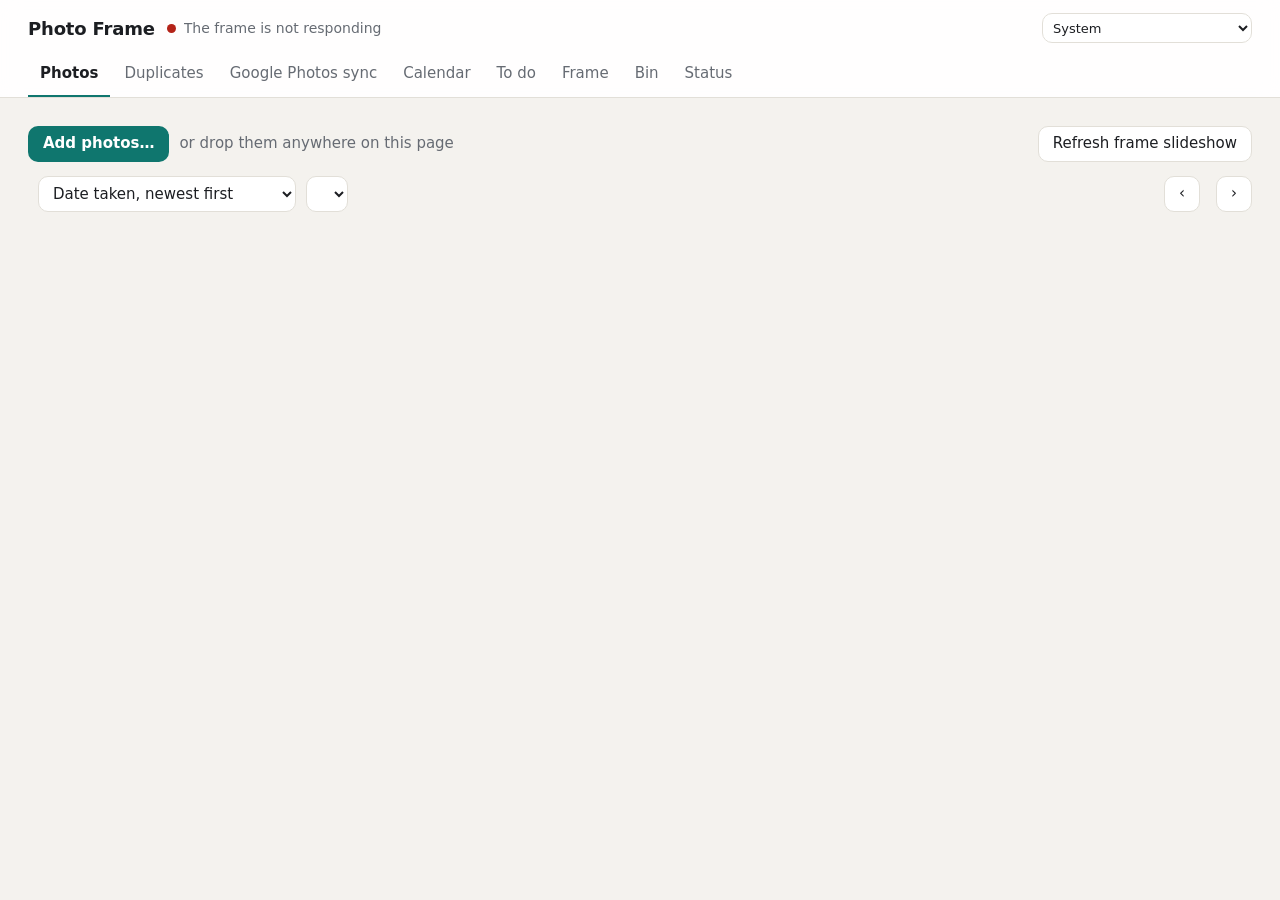
==== server/pages/manage/index.html @ 768828ed "Add a "Recent more often" slideshow order Shuffled as before, but a photo taken in the last month co" ====
<!doctype html>
<html lang="en">
<head>
<meta charset="utf-8">
<meta name="viewport" content="width=device-width, initial-scale=1, viewport-fit=cover">
<meta name="color-scheme" content="light dark">
<script>
// Apply the chosen theme before anything is drawn, so the page never flashes the other one.
try { const t = localStorage.getItem("frameTheme"), h = new Date().getHours(); if (t === "light" || t === "dark") document.documentElement.dataset.theme = t; else if (t === "time") document.documentElement.dataset.theme = h >= 7 && h < 19 ? "light" : "dark"; } catch (e) {}
</script>
<title>Photo Frame</title>
<meta name="theme-color" content="#0f766e">
<link rel="icon" type="image/svg+xml" href="data:image/svg+xml,%3Csvg xmlns='http://www.w3.org/2000/svg' viewBox='0 0 64 64'%3E%3Crect x='4' y='8' width='56' height='48' rx='10' fill='%230f766e'/%3E%3Crect x='11' y='15' width='42' height='34' rx='5' fill='%23e9fbf7'/%3E%3Ccircle cx='24' cy='27' r='5' fill='%23f5b942'/%3E%3Cpath d='M11 44l12-11 9 8 8-10 13 13v0a5 5 0 0 1-5 5H16a5 5 0 0 1-5-5z' fill='%232dd4bf'/%3E%3C/svg%3E">
<link rel="stylesheet" href="manage.css">
</head>
<body>
<header id="header">
  <div class="top">
    <h1>Photo Frame</h1>
    <div class="status"><span class="dot" id="dot"></span><span id="status">Connecting…</span></div>
    <button class="btn small hidden" id="lockBtn" title="A PIN is needed to make changes">Unlock</button>
    <select id="theme" class="small" title="Colour theme" aria-label="Colour theme">
      <option value="system">System</option>
      <option value="light">Light</option>
      <option value="dark">Dark</option>
      <option value="time">Light by day, dark by night</option>
    </select>
  </div>
  <nav>
    <button data-tab="photos" class="active">Photos</button>
    <button data-tab="duplicates">Duplicates</button>
    <button data-tab="sync">Google Photos sync</button>
    <button data-tab="calendar">Calendar</button>
    <button data-tab="todo">To do</button>
    <button data-tab="frame">Frame</button>
    <button data-tab="deleted">Bin <span class="count" id="exCount"></span></button>
    <button data-tab="status">Status</button>
  </nav>
</header>

<main>
  <section id="tab-photos">
    <div class="card banner hidden" id="adding"><span id="addText"></span><div class="progress"><div id="addFill"></div></div></div>
    <div class="card now hidden" id="now">
      <img id="nowImg" alt="Photo on the frame right now">
      <div class="grow"><div class="label">Showing on the frame now</div><div id="nowText" class="muted"></div></div>
      <button class="btn danger" id="nowDelete">Delete</button>
    </div>
    <div class="bar">
      <button class="btn primary" id="addBtn">Add photos…</button>
      <input type="file" id="addInput" accept="image/*,.heic,.heif" multiple class="hidden">
      <span class="muted desktop-only">or drop them anywhere on this page</span>
      <span class="spacer"></span>
      <button class="btn" id="reloadShow" title="Closes the slideshow on the frame so it restarts with the current photos">Refresh frame slideshow</button>
    </div>
    <div class="bar toolbar">
      <div class="chips" id="chips"></div>
      <select id="sort" title="Order">
        <option value="newest">Date taken, newest first</option>
        <option value="oldest">Date taken, oldest first</option>
        <option value="added">Recently added to the frame</option>
      </select>
      <select id="jump" title="Jump to a month"></select>
      <span class="spacer"></span>
      <span id="selInfo" class="hidden"><b id="selCount"></b> selected</span>
      <button class="btn hidden" id="selClear">Clear</button>
      <button class="btn danger hidden" id="selDelete">Delete selected</button>
      <div class="pager">
        <button class="btn" id="prev" aria-label="Previous page">‹</button>
        <span id="pageInfo" class="muted"></span>
        <button class="btn" id="next" aria-label="Next page">›</button>
      </div>
    </div>
    <div class="grid" id="grid"></div>
    <p class="muted" id="empty"></p>
  </section>

  <section id="tab-duplicates" class="hidden">
    <div class="bar">
      <select id="dupLevel" title="How alike photos must be">
        <option value="0">Look identical</option>
        <option value="3">Very similar</option>
        <option value="8">Similar (bursts and retakes)</option>
      </select>
      <button class="btn primary" id="dupFind">Find</button>
      <span id="dupInfo" class="muted"></span>
      <span class="spacer"></span>
      <button class="btn danger hidden" id="dupDeleteAll">Delete the others in every group</button>
    </div>
    <details class="hint"><summary>How suggestions work</summary><p>Each group keeps one photo, outlined and marked <b>Keeping</b>. It starts as the suggestion: the sharpest, best exposed shot. The frame also looks at faces, slowly, taking the groups on your screen first; once a group has been looked at, its suggestion favours open eyes and smiles, with sharpness as the tie-breaker. Tap a photo to see it large and compare, and choose "Keep this one" to change the choice. Nothing is deleted until you press a Delete button and confirm. Groups are by appearance, not identical files, and the suggestions come from small automatic models that can be wrong.</p></details>
    <div id="dupGroups"></div>
  </section>

  <section id="tab-sync" class="hidden">
    <div class="card narrow">
      <h2>Sync a Google Photos album to the frame</h2>
      <p class="muted">One shared-album link per line (in Google Photos: Share, then Create link). The frame downloads the photos itself, and never downloads a photo it already has.</p>
      <label class="row"><textarea id="sources" placeholder="https://photos.app.goo.gl/…" spellcheck="false"></textarea></label>
      <label class="row"><input type="checkbox" id="optDelete"> <span>Also remove synced photos that are no longer in these albums</span></label>
      <label class="row"><input type="checkbox" id="optRefresh" checked> <span>Refresh the frame slideshow when done</span></label>
      <label class="row" style="align-items:center; flex-wrap:wrap"><span>Download at most</span> <input type="number" id="optLimit" min="1" placeholder="no limit"> <span>new photos this run</span></label>
      <div class="bar" style="margin: 16px 0 0"><button class="btn primary" id="syncStart">Start sync</button></div>
      <label class="row" style="margin-top:16px"><input type="checkbox" id="optAuto"> <span>Sync these albums automatically once a day</span></label>
      <div id="syncLive" class="hidden">
        <div class="progress"><div id="progFill"></div></div>
        <div id="progText" class="muted"></div>
        <pre class="log hidden" id="log"></pre>
      </div>
    </div>
  </section>

  <section id="tab-calendar" class="hidden">
    <div class="card narrow">
      <h2>Calendars the frame follows</h2>
      <p class="muted">One calendar link per line. For a public Google calendar, its ordinary sharing or embedding link will do. For a private one, use its "Secret address in iCal format" (in Google Calendar: Settings, then the calendar). Any address that ends in .ics or starts with webcal:// works too; in Apple Calendar, share the calendar as a public calendar and copy its link. The frame fetches each calendar itself every 15 minutes. It only reads them: nothing is ever written back.</p>
      <label class="row"><textarea id="calLinks" spellcheck="false"></textarea></label>
      <div class="rows" id="calFeeds"></div>
    </div>
    <div class="card narrow">
      <h2>Add an event</h2>
      <p class="muted">Events added here are kept on the frame and shown with the others. Leave the time empty for something that takes the whole day.</p>
      <div class="bar" style="margin: 14px 0 0">
        <input type="text" id="evTitle" maxlength="120" placeholder="What is happening" aria-label="Title">
        <input type="date" id="evDay" aria-label="Date">
        <input type="time" id="evTime" aria-label="Time (optional)">
        <select id="evRepeat" aria-label="Repeats">
          <option value="never">Once</option>
          <option value="weekly">Every week</option>
          <option value="monthly">Every month</option>
          <option value="yearly">Every year</option>
        </select>
        <button class="btn primary" id="evAdd">Add</button>
      </div>
      <div class="rows" id="calAdded" style="margin-top: 14px"></div>
    </div>
    <div class="card narrow">
      <h2>Reminders</h2>
      <p class="muted">A reminder is a note the frame puts on its screen ahead of an event and keeps there until someone touches it. Each rule applies to every event, on any calendar, whose name has one of the rule's words: "bin, recycling" finds "Black bin", "Bins out" and "Recycling week" but not "Robin". Put the events on a calendar as usual (for the bins, an event that repeats every week or fortnight) and the rule does the rest. A rule can also have the frame do something when its note comes up, such as play a radio station.</p>
      <div class="bar" style="margin: 14px 0 0">
        <input type="text" id="rmWords" maxlength="300" placeholder="Words in the event's name, e.g. bin, recycling" aria-label="Words to look for">
        <select id="rmWhen" aria-label="When to remind">
          <option value="m0">when it starts</option>
          <option value="m15">15 minutes before</option>
          <option value="m30">30 minutes before</option>
          <option value="m60">an hour before</option>
          <option value="m120">2 hours before</option>
          <option value="d0">on the day at</option>
          <option value="d1" selected>the day before at</option>
          <option value="d2">2 days before at</option>
          <option value="d7">a week before at</option>
        </select>
        <input type="time" id="rmAt" value="19:00" aria-label="Time of day">
        <input type="text" id="rmSay" maxlength="120" placeholder="What the note says (optional)" aria-label="What the note says">
        <label class="row" style="margin: 0"><input type="checkbox" id="rmChime" checked> <span>with a chime</span></label>
        <select id="rmThen" aria-label="What else the frame does then"></select>
        <button class="btn primary" id="rmAdd">Add rule</button>
      </div>
      <div class="rows" id="rmRules" style="margin-top: 14px"></div>
    </div>
    <div class="card narrow">
      <h2>Getting there</h2>
      <p class="muted">For events you travel to, the frame works out when to leave and says so on its screen from half an hour before. Say where home is, then set up each kind of event once: where it is and how you get there. Every later event with the same name and location is reached the same way. Postcodes are the surest thing to type; addresses and station names usually work.</p>
      <label class="row"><span>Home</span> <input type="text" id="trHome" maxlength="120" placeholder="Postcode or address" style="flex: 1"></label>
      <p class="muted" id="trHomeFound"></p>
      <p class="muted" id="trWays"></p>
      <div class="bar" style="margin: 10px 0 0">
        <input type="password" id="trKey" maxlength="128" placeholder="TomTom routing key" autocomplete="off" aria-label="Key for the driving service">
        <button class="btn" id="trKeySave">Use this key</button>
        <button class="btn danger hidden" id="trKeyForget">Forget the key</button>
      </div>
      <div class="rows" id="trTrips" style="margin-top: 14px"></div>
    </div>
    <div class="card narrow">
      <h2>Coming up on the frame</h2>
      <p class="muted" id="calNone"></p>
      <div class="rows" id="calComing"></div>
    </div>
  </section>

  <section id="tab-todo" class="hidden">
    <div class="card narrow">
      <h2>People</h2>
      <p class="muted">Whoever does tasks and collects points. The frame's To do tab gives each person a column. Removing someone removes their points too.</p>
      <div class="bar" style="margin: 14px 0 0">
        <input type="text" id="tdName" maxlength="30" placeholder="Name" aria-label="Name">
        <button class="btn primary" id="tdAddPerson">Add person</button>
      </div>
      <div class="rows" id="tdPeople" style="margin-top: 14px"></div>
    </div>
    <div class="card narrow">
      <h2>Waiting for approval</h2>
      <p class="muted" id="tdNoWaiting"></p>
      <div class="rows" id="tdWaiting"></div>
      <label class="row" style="margin-top: 12px"><input type="checkbox" id="tdApproval"> <span>Points wait for approval: ticking a task on the frame asks for its points, and they are added when approved here or on the frame (with the PIN, if one is set)</span></label>
    </div>
    <div class="card narrow">
      <h2>Tasks</h2>
      <p class="muted">A task is somebody's, or anyone's (whoever ticks it on the frame says who they are). It is done once, on a day or whenever, or comes round on the days of the week you choose. Ticking it on the frame gives its points. A task done once leaves the list the day after it is done.</p>
      <div class="bar" style="margin: 14px 0 0">
        <input type="text" id="tdTitle" maxlength="120" placeholder="What is to be done" aria-label="Task">
        <select id="tdWho" aria-label="Whose it is"></select>
        <input type="number" id="tdPoints" min="0" max="10000" value="1" title="Points" aria-label="Points"> <span class="muted">points</span>
        <select id="tdRepeat" aria-label="When">
          <option value="once">once, whenever</option>
          <option value="day">once, on</option>
          <option value="daily">every day</option>
          <option value="weekdays">Monday to Friday</option>
          <option value="days">on these days</option>
        </select>
        <input type="date" id="tdDay" class="hidden" aria-label="Day">
        <span id="tdDays" class="hidden days"></span>
        <button class="btn primary" id="tdAddTask">Add task</button>
      </div>
      <div class="rows" id="tdTasks" style="margin-top: 14px"></div>
    </div>
    <div class="card narrow">
      <h2>Tasks from the calendar</h2>
      <p class="muted">Calendar events can be tasks. A rule applies to every event, on any calendar, whose name has one of its words ("swimming, football" finds "Swimming lesson"): on the day of the event it is in that person's list on the frame, to be ticked like any task, and is worth the rule's points.</p>
      <div class="bar" style="margin: 14px 0 0">
        <input type="text" id="tdWords" maxlength="300" placeholder="Words in the event's name, e.g. swimming, football" aria-label="Words to look for">
        <select id="tdRuleWho" aria-label="Whose it is"></select>
        <input type="number" id="tdRulePoints" min="0" max="10000" value="5" title="Points" aria-label="Points"> <span class="muted">points</span>
        <button class="btn primary" id="tdAddRule">Add rule</button>
      </div>
      <div class="rows" id="tdRules" style="margin-top: 14px"></div>
    </div>
    <div class="card narrow">
      <h2>Rewards</h2>
      <p class="muted">What points can be spent on. On the frame, touching a reward and choosing who it is for spends their points; with a PIN set, that takes the PIN.</p>
      <div class="bar" style="margin: 14px 0 0">
        <input type="text" id="tdReward" maxlength="120" placeholder="Reward, for example Film night" aria-label="Reward">
        <input type="number" id="tdCost" min="0" max="10000" value="20" title="Points it costs" aria-label="Points it costs"> <span class="muted">points</span>
        <button class="btn primary" id="tdAddReward">Add reward</button>
      </div>
      <div class="rows" id="tdRewards" style="margin-top: 14px"></div>
    </div>
    <div class="card narrow">
      <h2>What has happened</h2>
      <p class="muted" id="tdNoHistory"></p>
      <div class="rows" id="tdHistory"></div>
    </div>
  </section>

  <section id="tab-frame" class="hidden">
    <div class="card narrow">
      <h2>Screen</h2>
      <p class="muted" id="frScreen"></p>
      <div class="bar" style="margin: 14px 0 0">
        <button class="btn" id="frSwap"></button>
        <button class="btn" id="frWifi">Open Wi-Fi settings on the frame</button>
      </div>
    </div>
    <div class="card narrow">
      <h2>Remote control</h2>
      <p class="muted" id="rcSaid"></p>
      <div class="bar" style="margin: 14px 0 10px">
        <button class="btn" data-act='{"do":"previous"}'>‹ Previous photo</button>
        <button class="btn" id="rcPause">Pause the photos</button>
        <button class="btn" data-act='{"do":"next"}'>Next photo ›</button>
      </div>
      <div class="bar" style="margin-bottom: 10px">
        <span class="muted">Show</span>
        <button class="btn" data-act='{"do":"show","tab":"pictures"}'>Pictures</button>
        <button class="btn" data-act='{"do":"show","tab":"calendar"}'>Calendar</button>
        <button class="btn" data-act='{"do":"show","tab":"todo"}'>To do</button>
        <button class="btn" data-act='{"do":"show","tab":"utilities"}'>Utilities</button>
      </div>
      <div class="bar" style="margin-bottom: 10px">
        <span class="muted">Music</span>
        <span class="bar" id="rcStations" style="margin: 0"></span>
        <button class="btn" data-act='{"do":"stop"}'>Stop</button>
        <button class="btn" data-act='{"do":"quieter"}' aria-label="Quieter">−</button>
        <button class="btn" data-act='{"do":"louder"}' aria-label="Louder">+</button>
      </div>
      <div class="bar" style="margin-bottom: 10px">
        <input type="number" id="rcMinutes" value="10" min="1" max="600" aria-label="Minutes">
        <button class="btn" id="rcTimer">Start a timer of that many minutes</button>
      </div>
      <div class="bar" style="margin: 0">
        <input type="text" id="rcNote" maxlength="120" placeholder="A note for the frame's screen, e.g. Dinner is ready" aria-label="A note for the frame's screen" style="flex: 1 1 260px">
        <button class="btn" id="rcSay">Show the note</button>
      </div>
    </div>
    <div class="card narrow">
      <h2>Radio stations</h2>
      <p class="muted">The frame plays these itself, from each station's own address: on its screen under Utilities, Music; from the remote control above; or by a reminder rule (Calendar), which makes a station that starts with an event an alarm clock. Find a station by its name, in the directory at radio-browser.info (which is sent only what is typed here).</p>
      <p class="muted" id="rsNone"></p>
      <div class="rows" id="rsList"></div>
      <div class="bar" style="margin: 14px 0 0">
        <input type="text" id="rsName" maxlength="100" placeholder="Name of a station, e.g. Radio Paradise" aria-label="Name of a station" style="flex: 1 1 260px">
        <button class="btn primary" id="rsFind">Find</button>
      </div>
      <div class="rows" id="rsFound" style="margin-top: 10px"></div>
      <details class="hint"><summary>Add a station by the address of its stream</summary>
        <div class="bar" style="margin: 10px 0 0">
          <input type="text" id="rsOwnName" maxlength="60" placeholder="What to call it" aria-label="What to call it">
          <input type="text" id="rsOwnStream" maxlength="500" placeholder="https://… (an MP3 or AAC stream)" aria-label="Address of the stream" style="flex: 1 1 260px">
          <button class="btn" id="rsOwnAdd">Add</button>
        </div>
      </details>
    </div>
    <div class="card narrow">
      <h2>Spotify</h2>
      <p class="muted" id="spSaid"></p>
      <label class="row"><input type="checkbox" id="spOn"> <span>Let Spotify's apps play on the frame</span></label>
      <p class="muted">With this on, the frame appears as a speaker called "Frame" in the Spotify app of anyone on this Wi-Fi (the devices button, beside the play button), as a smart speaker does. It needs Spotify Premium. Nobody signs in on the frame and nothing of anyone's account is kept there: the app hands over what is needed when the frame is chosen, and after the frame restarts it has to be chosen again. Starting a radio station hands the music back to the app.</p>
    </div>
    <div class="card narrow">
      <h2>House</h2>
      <p class="muted" id="frHouse"></p>
      <p class="muted">The frame can show the doorbell, cameras, alarm and door sensors that Home Assistant knows about. It does not sign in to them: a small relay beside Home Assistant tells the frame what to show, and proves itself with a key made here. See the README for setting the relay up.</p>
      <pre class="log hidden" id="frKey"></pre>
      <div class="bar" style="margin: 14px 0 0">
        <button class="btn" id="frConnect"></button>
        <button class="btn danger hidden" id="frDisconnect">Disconnect the house</button>
      </div>
    </div>
    <div class="card narrow">
      <h2>Night</h2>
      <p class="muted">The frame switches its screen off for the night and back on in the morning. It can also go dark whenever the room does. A frame that was touched in the last five minutes stays on.</p>
      <label class="row"><input type="checkbox" id="frNight"> <span>Switch the screen off at night</span></label>
      <label class="row"><span>From</span> <input type="time" id="frFrom"> <span>until</span> <input type="time" id="frUntil"></label>
      <label class="row"><input type="checkbox" id="frDark"> <span>Also off whenever the room has been dark for two minutes</span></label>
      <p class="muted" id="frLight"></p>
    </div>
    <div class="card narrow">
      <h2>Sound</h2>
      <label class="row"><span>Chime for calendar events</span>
        <select id="frChime">
          <option value="">Off</option><option value="0">At the time</option><option value="5">5 minutes before</option>
          <option value="10">10 minutes before</option><option value="15">15 minutes before</option><option value="30">30 minutes before</option>
        </select></label>
      <p class="muted">Events with a time are announced with a soft chime and a note on the screen. Nothing sounds while the screen is off for the night.</p>
    </div>
    <div class="card narrow">
      <h2>Weather</h2>
      <p class="muted" id="frPlace"></p>
      <div class="bar" style="margin: 14px 0 0">
        <input type="text" id="frTown" maxlength="100" placeholder="Town or city, for example Lisbon" aria-label="Town or city">
        <button class="btn primary" id="frFind">Use this place</button>
        <button class="btn hidden" id="frForget">Stop showing the weather</button>
      </div>
      <p class="muted" style="margin-top: 10px">The forecast comes from Open-Meteo, which is sent only the place's position on the map.</p>
    </div>
    <div class="card narrow">
      <h2>Pictures</h2>
      <label class="row"><span>Show</span> <select id="frShow"></select></label>
      <p class="muted">Favourites are chosen on the frame (press and hold a photo) or here, by opening a photo under Photos. A choice with no photos to it shows them all.</p>
      <label class="row"><span>Change every</span>
        <select id="frEvery"><option value="10">10 seconds</option><option value="15">15 seconds</option><option value="30">30 seconds</option><option value="60">1 minute</option><option value="300">5 minutes</option></select>
        <span>in</span>
        <select id="frOrder"><option value="shuffled">shuffled order</option><option value="recent">shuffled, recent photos more often</option><option value="newest">newest first</option></select></label>
      <label class="row"><span>Go back to Pictures when the Calendar or Settings is left alone for</span>
        <select id="frHome"><option value="1">1 minute</option><option value="2">2 minutes</option><option value="5">5 minutes</option><option value="15">15 minutes</option><option value="30">30 minutes</option><option value="">never</option></select></label>
      <label class="row"><input type="checkbox" id="frMemories"> <span>Show photos taken on this day in earlier years first</span></label>
      <label class="row"><input type="checkbox" id="frWeather"> <span>Show the weather beside the clock</span></label>
      <label class="row"><input type="checkbox" id="frMorning"> <span>List today's events under the clock in the morning</span></label>
    </div>
  </section>

  <section id="tab-deleted" class="hidden">
    <div class="card">
      <h2>Bin</h2>
      <p class="muted" id="binNote"></p>
      <div class="bar" style="margin: 14px 0">
        <button class="btn" id="restoreAll">Restore all</button>
        <button class="btn danger" id="emptyBin">Empty the bin now</button>
        <span class="spacer"></span>
        <span class="muted" id="goneInfo"></span>
        <button class="btn hidden" id="forgetGone">Let them sync again</button>
      </div>
      <p class="muted" id="exEmpty"></p>
      <div class="grid" id="exList"></div>
      <div class="bar" style="margin: 14px 0 0; justify-content: center"><button class="btn hidden" id="exMore"></button></div>
    </div>
  </section>

  <section id="tab-status" class="hidden">
    <div class="cards" id="statusCards"></div>
  </section>
</main>

<div class="drop" id="drop">Drop photos to add them to the frame</div>
<div class="lightbox" id="lightbox" role="dialog" aria-label="Photo viewer">
  <div class="stage" id="stage"><img id="lbImg" alt=""></div>
  <div class="controls">
    <div class="info" id="lbInfo"></div>
    <button class="btn" id="lbPrev" aria-label="Previous">‹</button>
    <button class="btn" id="lbNext" aria-label="Next">›</button>
    <button class="btn hidden" id="lbFav">☆ Favourite</button>
    <button class="btn hidden" id="lbHide">Hide from the frame</button>
    <button class="btn primary hidden" id="lbKeep">Keep this one</button>
    <button class="btn danger" id="lbDelete">Delete from frame</button>
    <button class="btn" id="lbClose">Close</button>
  </div>
</div>
<div class="toast" id="toast" role="status"></div>

<script src="manage.js"></script>
</body>
</html>
---- server/pages/manage/manage.css ----
/* How the page for managing the frame looks. */
:root {
  --bg: #f4f2ee; --panel: #ffffff; --raised: #faf9f6; --ink: #1c1e22; --muted: #666b73; --line: #e2dfd8;
  --accent: #0f766e; --accent-ink: #ffffff; --accent-soft: #d9f0ec; --danger: #b42318; --danger-soft: #fde8e5; --ok: #15803d;
  --tile: #e7e4dd; --shadow: 0 1px 2px rgba(20, 20, 20, .06), 0 6px 20px rgba(20, 20, 20, .05);
  --radius: 14px; --gap: 10px; --pad: clamp(14px, 3vw, 28px); color-scheme: light;
}
/* Dark: when the system asks for it and the viewer has not chosen light, or when they chose dark. */
@media (prefers-color-scheme: dark) {
  :root:not([data-theme="light"]) {
    --bg: #131518; --panel: #1b1e22; --raised: #22262b; --ink: #eceef1; --muted: #979da6; --line: #2c3036;
    --accent: #2dd4bf; --accent-ink: #062b28; --accent-soft: #12332f; --danger: #f97066; --danger-soft: #3a1c1a; --ok: #4ade80;
    --tile: #262a2f; --shadow: 0 1px 2px rgba(0, 0, 0, .3), 0 8px 24px rgba(0, 0, 0, .25); color-scheme: dark;
  }
}
:root[data-theme="dark"] {
    --bg: #131518; --panel: #1b1e22; --raised: #22262b; --ink: #eceef1; --muted: #979da6; --line: #2c3036;
    --accent: #2dd4bf; --accent-ink: #062b28; --accent-soft: #12332f; --danger: #f97066; --danger-soft: #3a1c1a; --ok: #4ade80;
    --tile: #262a2f; --shadow: 0 1px 2px rgba(0, 0, 0, .3), 0 8px 24px rgba(0, 0, 0, .25); color-scheme: dark;
}
* { box-sizing: border-box; }
html { -webkit-text-size-adjust: 100%; }
body { margin: 0; background: var(--bg); color: var(--ink); font: 15px/1.5 system-ui, -apple-system, "Segoe UI", Roboto, sans-serif; }
h1, h2, h3, p { margin: 0; }
button, select, textarea, input { font: inherit; color: inherit; }
:focus-visible { outline: 2px solid var(--accent); outline-offset: 2px; }

/* --- top bar ------------------------------------------------------------- */
header { position: sticky; top: 0; z-index: 10; background: color-mix(in srgb, var(--panel) 92%, transparent); backdrop-filter: blur(10px); border-bottom: 1px solid var(--line); padding: 10px var(--pad) 0; padding-top: max(10px, env(safe-area-inset-top)); }
.top { display: flex; align-items: center; gap: 12px; min-height: 36px; }
h1 { font-size: 18px; letter-spacing: -0.01em; white-space: nowrap; }
.status { display: flex; align-items: center; gap: 8px; color: var(--muted); font-size: 14px; min-width: 0; flex: 1; }
.status span:last-of-type { overflow: hidden; text-overflow: ellipsis; white-space: nowrap; }
.dot { width: 9px; height: 9px; border-radius: 50%; background: var(--muted); flex: none; transition: background .3s; }
.dot.on { background: var(--ok); } .dot.off { background: var(--danger); }
nav { display: flex; gap: 2px; margin: 8px calc(var(--pad) * -1) 0; padding: 0 var(--pad); overflow-x: auto; scrollbar-width: none; }
nav::-webkit-scrollbar { display: none; }
nav button { flex: none; background: none; border: 0; border-bottom: 2px solid transparent; color: var(--muted); padding: 8px 12px 10px; cursor: pointer; white-space: nowrap; transition: color .15s, border-color .15s; }
nav button:hover { color: var(--ink); }
nav button.active { color: var(--ink); font-weight: 600; border-bottom-color: var(--accent); }
nav .count { font-weight: 400; color: var(--muted); }

/* --- building blocks ------------------------------------------------------ */
main { max-width: 1440px; margin: 0 auto; padding: var(--pad); padding-bottom: calc(var(--pad) + 60px); }
.btn { display: inline-flex; align-items: center; justify-content: center; gap: 6px; min-height: 36px; padding: 0 14px; border: 1px solid var(--line); border-radius: 10px; background: var(--panel); cursor: pointer; white-space: nowrap; transition: background .15s, border-color .15s, opacity .15s; }
.btn:hover:not(:disabled) { border-color: var(--muted); }
.btn.primary { background: var(--accent); color: var(--accent-ink); border-color: transparent; font-weight: 600; }
.btn.primary:hover:not(:disabled) { filter: brightness(1.06); }
.btn.danger { color: var(--danger); }
.btn.danger:hover:not(:disabled) { background: var(--danger-soft); border-color: transparent; }
.btn.small { min-height: 30px; padding: 0 10px; font-size: 13px; }
button:disabled { opacity: .45; cursor: not-allowed; }
select.small { min-height: 30px; font-size: 13px; padding: 0 6px; }
select, textarea, input[type=number], input[type=text], input[type=password], input[type=date], input[type=time] { background: var(--panel); border: 1px solid var(--line); border-radius: 10px; padding: 0 10px; min-height: 36px; }
textarea { width: 100%; min-height: 84px; padding: 9px 11px; resize: vertical; font: 13px/1.5 ui-monospace, SFMono-Regular, Menlo, monospace; }
input[type=number] { width: 110px; }
input[type=checkbox] { width: 17px; height: 17px; accent-color: var(--accent); flex: none; margin-top: 3px; }
.bar { display: flex; flex-wrap: wrap; align-items: center; gap: 8px 10px; margin-bottom: 14px; }
.spacer { flex: 1; }
.muted { color: var(--muted); }
.hint { color: var(--muted); font-size: 14px; max-width: 78ch; margin-bottom: 14px; }
.hidden { display: none !important; }
.card { background: var(--panel); border: 1px solid var(--line); border-radius: var(--radius); padding: clamp(14px, 2.4vw, 22px); box-shadow: var(--shadow); }
.card h2 { font-size: 16px; margin-bottom: 4px; }
.card.narrow { max-width: 780px; }
label.row { display: flex; gap: 10px; align-items: flex-start; margin: 12px 0; cursor: pointer; }
.chips { display: flex; flex-wrap: wrap; gap: 6px; }
.chips button { border: 1px solid var(--line); background: none; color: var(--muted); padding: 0 12px; min-height: 32px; border-radius: 999px; cursor: pointer; font-size: 14px; transition: background .15s, color .15s; }
.chips button.active { background: var(--ink); color: var(--bg); border-color: var(--ink); }
.progress { height: 8px; background: var(--tile); border-radius: 999px; overflow: hidden; margin: 14px 0 6px; }
.progress div { height: 100%; width: 0; background: var(--accent); border-radius: 999px; transition: width .4s ease; }
pre.log { background: var(--raised); border: 1px solid var(--line); border-radius: 10px; padding: 10px 12px; max-height: 260px; overflow: auto; font: 12px/1.55 ui-monospace, SFMono-Regular, Menlo, monospace; white-space: pre-wrap; margin: 12px 0 0; }

/* --- photos ---------------------------------------------------------------- */
.grid { display: grid; grid-template-columns: repeat(auto-fill, minmax(clamp(104px, 22vw, 176px), 1fr)); gap: var(--gap); }
.tile { position: relative; aspect-ratio: 4 / 3; border-radius: 12px; overflow: hidden; background: var(--tile); cursor: zoom-in; isolation: isolate; }
.tile img { width: 100%; height: 100%; object-fit: cover; display: block; opacity: 0; transition: opacity .25s ease, transform .25s ease; }
.tile img.ready { opacity: 1; }
@media (hover: hover) { .tile:hover img { transform: scale(1.03); } }
.tile.sel { outline: 3px solid var(--accent); outline-offset: -3px; }
.pick { position: absolute; top: 6px; left: 6px; width: 28px; height: 28px; border-radius: 50%; border: 2px solid #fff; background: rgba(0, 0, 0, .35); color: transparent; cursor: pointer; font-size: 14px; line-height: 1; padding: 0; z-index: 1; }
.tile.sel .pick { background: var(--accent); border-color: var(--accent); color: var(--accent-ink); }
.tag { position: absolute; left: 6px; bottom: 6px; font-size: 11px; line-height: 1.5; padding: 1px 8px; border-radius: 999px; background: rgba(0, 0, 0, .62); color: #fff; z-index: 1; pointer-events: none; }
.days label { margin-right: 10px; white-space: nowrap; }
#tab-todo input[type=number] { width: 80px; }
.tripform { padding: 4px 0 12px; }
.tripform input[type=text] { flex: 1 1 200px; min-width: 0; }
#trKey { flex: 0 1 280px; min-width: 0; }
.tripform input[type=number] { width: 64px; }
.tag.mark { left: auto; right: 6px; }
.tile.hid img.ready { opacity: .35; }
.month { grid-column: 1 / -1; font-size: 15px; font-weight: 600; margin-top: 10px; }
.month:first-child { margin-top: 0; }
.toolbar { position: sticky; top: var(--header, 96px); z-index: 5; background: var(--bg); padding: 10px 0; margin: -10px 0 4px; }
.now { display: flex; gap: 14px; align-items: center; margin-bottom: 16px; padding: 10px; }
.now img { width: 120px; aspect-ratio: 4 / 3; object-fit: cover; border-radius: 9px; background: var(--tile); flex: none; }
.now .grow { flex: 1; min-width: 0; }
.label { font-size: 11px; text-transform: uppercase; letter-spacing: .07em; color: var(--muted); }
.banner { margin-bottom: 16px; padding: 12px 14px; }
.banner .progress { margin: 8px 0 0; }

/* --- duplicates ------------------------------------------------------------- */
.group { margin-bottom: 12px; padding: 12px; }
.group .bar { margin-bottom: 10px; }
.group .grid { grid-template-columns: repeat(auto-fill, minmax(clamp(96px, 20vw, 150px), 1fr)); }
.group .tile { opacity: .7; transition: opacity .15s, outline-color .15s; outline: 4px solid transparent; outline-offset: -4px; }
.group .tile:hover, .group .tile.keep { opacity: 1; }
.group .tile.keep { outline-color: var(--accent); }
.group .tag.state { top: 6px; bottom: auto; background: var(--accent); color: var(--accent-ink); font-weight: 700; }
.group .tag.also { top: 6px; bottom: auto; }
details.hint summary { cursor: pointer; color: var(--accent); width: fit-content; }
details.hint p { margin-top: 8px; }
.swap { position: absolute; right: 6px; bottom: 6px; z-index: 1; border: 0; border-radius: 999px; padding: 3px 10px; font-size: 12px; background: rgba(0, 0, 0, .72); color: #fff; cursor: pointer; opacity: 0; transition: opacity .15s; }
.tile:hover .swap, .tile:focus-within .swap, .tile.gone .swap { opacity: 1; }
@media (hover: none) { .swap { opacity: 1; } }
.group .tile.keep .swap { display: none; }
.group .note { flex: 1 1 260px; }
.note { font-size: 13px; color: var(--muted); }
.tile.gone { cursor: default; }
.noimg { display: flex; height: 100%; align-items: center; justify-content: center; padding: 10px; font-size: 12px; color: var(--muted); text-align: center; }

/* --- status ----------------------------------------------------------------- */
.cards { display: grid; grid-template-columns: repeat(auto-fit, minmax(min(100%, 300px), 1fr)); gap: 14px; }
.card dl { display: grid; grid-template-columns: auto 1fr; gap: 7px 16px; margin: 12px 0 0; }
.card dt { color: var(--muted); }
.card dd { margin: 0; text-align: right; font-variant-numeric: tabular-nums; overflow-wrap: anywhere; }
.meter { height: 10px; background: var(--tile); border-radius: 999px; overflow: hidden; margin-top: 12px; display: flex; }
.meter span { height: 100%; }
.meter .ours { background: var(--accent); } .meter .other { background: var(--muted); opacity: .5; }
.good { color: var(--ok); } .bad { color: var(--danger); }
.card a { color: var(--accent); }

/* --- calendar --------------------------------------------------------------- */
#tab-calendar .card, #tab-frame .card { margin-bottom: 14px; }
#tab-frame label.row { align-items: center; flex-wrap: wrap; }
#tab-frame input[type=text] { flex: 1 1 220px; min-width: 0; }
.rows > div { display: flex; flex-wrap: wrap; align-items: center; gap: 4px 12px; padding: 9px 0; border-top: 1px solid var(--line); }
.rows > div:first-child { border-top: 0; }
.rows .when { color: var(--muted); font-variant-numeric: tabular-nums; flex: 0 0 150px; }
.rows .what { flex: 1 1 200px; min-width: 0; overflow-wrap: anywhere; }
.rows .from { color: var(--muted); font-size: 13px; }
#evTitle { flex: 1 1 220px; min-width: 0; }

/* --- overlays ---------------------------------------------------------------- */
.drop { position: fixed; inset: 0; z-index: 40; display: none; align-items: center; justify-content: center; background: color-mix(in srgb, var(--accent) 88%, transparent); color: var(--accent-ink); font-size: clamp(18px, 4vw, 26px); font-weight: 600; pointer-events: none; text-align: center; padding: 24px; }
.drop.on { display: flex; }
.lightbox { position: fixed; inset: 0; z-index: 30; background: rgba(8, 9, 10, .94); display: none; flex-direction: column; }
.lightbox.open { display: flex; }
.stage { flex: 1; min-height: 0; display: flex; align-items: center; justify-content: center; padding: clamp(8px, 2vw, 20px); touch-action: pan-y; }
.stage img { max-width: 100%; max-height: 100%; object-fit: contain; border-radius: 6px; }
.controls { display: flex; flex-wrap: wrap; justify-content: center; align-items: center; gap: 8px 10px; padding: 10px 14px max(14px, env(safe-area-inset-bottom)); color: #d6d8dc; font-size: 14px; }
.controls .info { flex-basis: 100%; text-align: center; min-height: 1.5em; }
.controls .info b { color: #fff; }
.lightbox .btn { background: #24272c; border-color: #3a3e45; color: #eceef1; }
.lightbox .btn.primary { background: #2dd4bf; color: #062b28; border-color: transparent; }
.lightbox .btn.danger { color: #f97066; }
.toast { position: fixed; left: 50%; bottom: max(18px, env(safe-area-inset-bottom)); transform: translate(-50%, 20px); background: var(--ink); color: var(--bg); padding: 10px 16px; border-radius: 12px; box-shadow: var(--shadow); z-index: 50; max-width: min(92vw, 560px); opacity: 0; pointer-events: none; transition: opacity .2s, transform .2s; }
.toast.on { opacity: 1; transform: translate(-50%, 0); }

@media (max-width: 640px) {
  .now img { width: 84px; }
  .now .btn { padding: 0 10px; }
  .desktop-only { display: none; }
  .toolbar { position: static; }
  .toolbar select { flex: 1 1 140px; min-width: 0; }
  .toolbar .pager { margin-left: auto; }
  .toolbar .spacer { display: none; }
  .group .bar .spacer { display: none; }
  .group .bar .btn { flex: 1 1 auto; }
}
.pager { display: flex; align-items: center; gap: 8px; }
@media (prefers-reduced-motion: reduce) { * { transition: none !important; } }
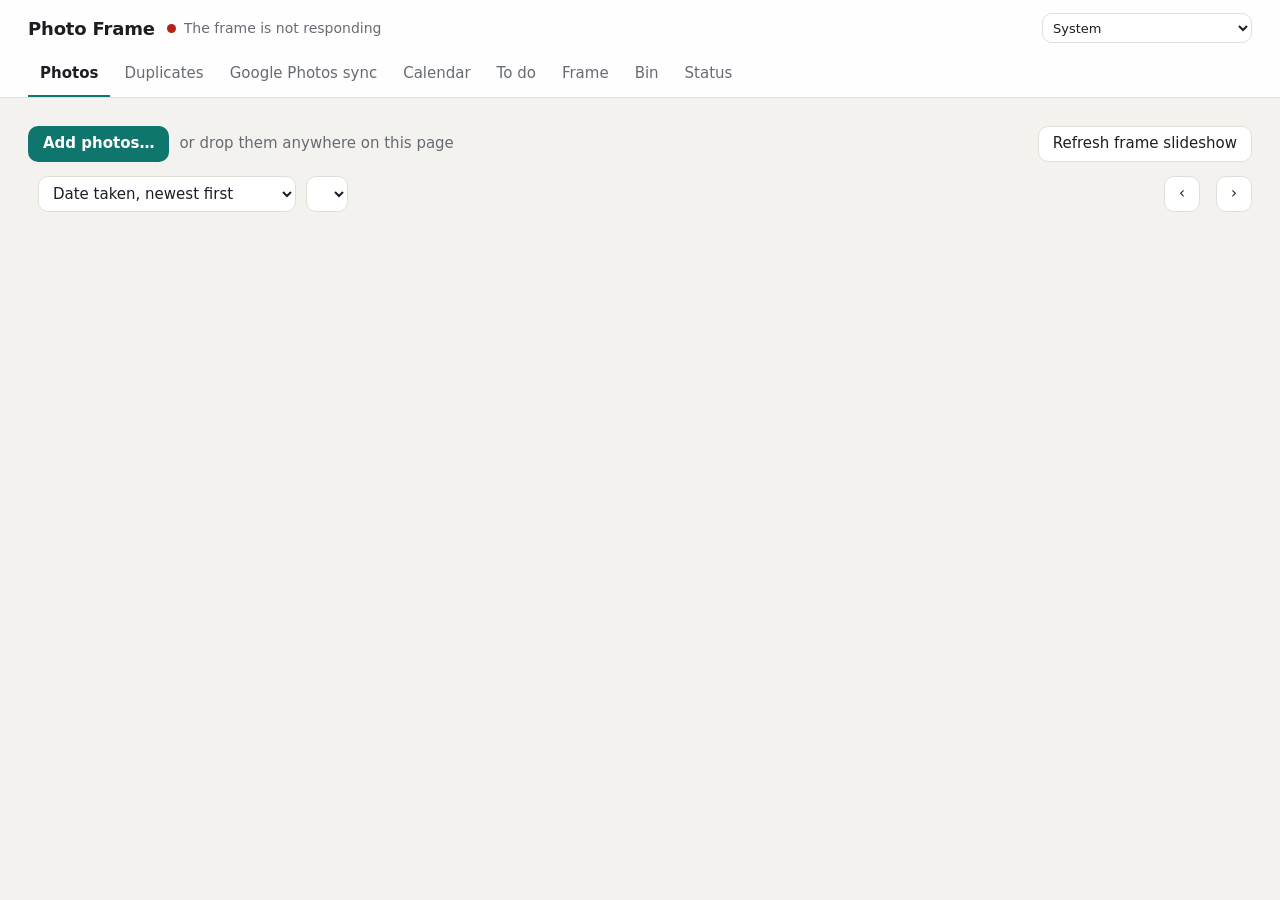
==== commit 80a88b85: "Celebrate points on the frame: quick awards, a reward to save for, and a cheer Quick awards ("Shared" ====
--- a/server/pages/manage/index.html
+++ b/server/pages/manage/index.html
@@ -179,8 +179,20 @@
 
   <section id="tab-todo" class="hidden">
     <div class="card narrow">
+      <h2>Well done</h2>
+      <p class="muted">Quick awards for something done well that is no task: a touch gives that person the points, and the frame celebrates it at once with how far they are towards their reward.</p>
+      <p class="muted" id="tdNoAwards"></p>
+      <div id="tdGive"></div>
+      <div class="bar" style="margin: 14px 0 0">
+        <input type="text" id="tdAward" maxlength="120" placeholder="Award, for example Shared a toy" aria-label="Award">
+        <input type="number" id="tdAwardPoints" min="0" max="10000" value="1" title="Points" aria-label="Points"> <span class="muted">points</span>
+        <button class="btn primary" id="tdAddAward">Add award</button>
+      </div>
+      <div class="rows" id="tdAwards" style="margin-top: 14px"></div>
+    </div>
+    <div class="card narrow">
       <h2>People</h2>
-      <p class="muted">Whoever does tasks and collects points. The frame's To do tab gives each person a column. Removing someone removes their points too.</p>
+      <p class="muted">Whoever does tasks and collects points. The frame's To do tab gives each person a column, with how far they are towards the reward they are saving for (the cheapest, unless you choose another). Removing someone removes their points too.</p>
       <div class="bar" style="margin: 14px 0 0">
         <input type="text" id="tdName" maxlength="30" placeholder="Name" aria-label="Name">
         <button class="btn primary" id="tdAddPerson">Add person</button>
--- a/server/pages/manage/manage.css
+++ b/server/pages/manage/manage.css
@@ -136,6 +136,11 @@
 #tab-frame input[type=text] { flex: 1 1 220px; min-width: 0; }
 .rows > div { display: flex; flex-wrap: wrap; align-items: center; gap: 4px 12px; padding: 9px 0; border-top: 1px solid var(--line); }
 .rows > div:first-child { border-top: 0; }
+/* Quick awards: a row of them for each person, big enough to touch in a hurry. */
+#tdGive .give { display: flex; flex-wrap: wrap; align-items: center; gap: 8px; padding: 10px 0; border-top: 1px solid var(--line); }
+#tdGive .give:first-child { border-top: 0; }
+#tdGive .who { min-width: 100%; font-weight: 600; }
+#tdGive .btn { padding: 10px 14px; }
 .rows .when { color: var(--muted); font-variant-numeric: tabular-nums; flex: 0 0 150px; }
 .rows .what { flex: 1 1 200px; min-width: 0; overflow-wrap: anywhere; }
 .rows .from { color: var(--muted); font-size: 13px; }
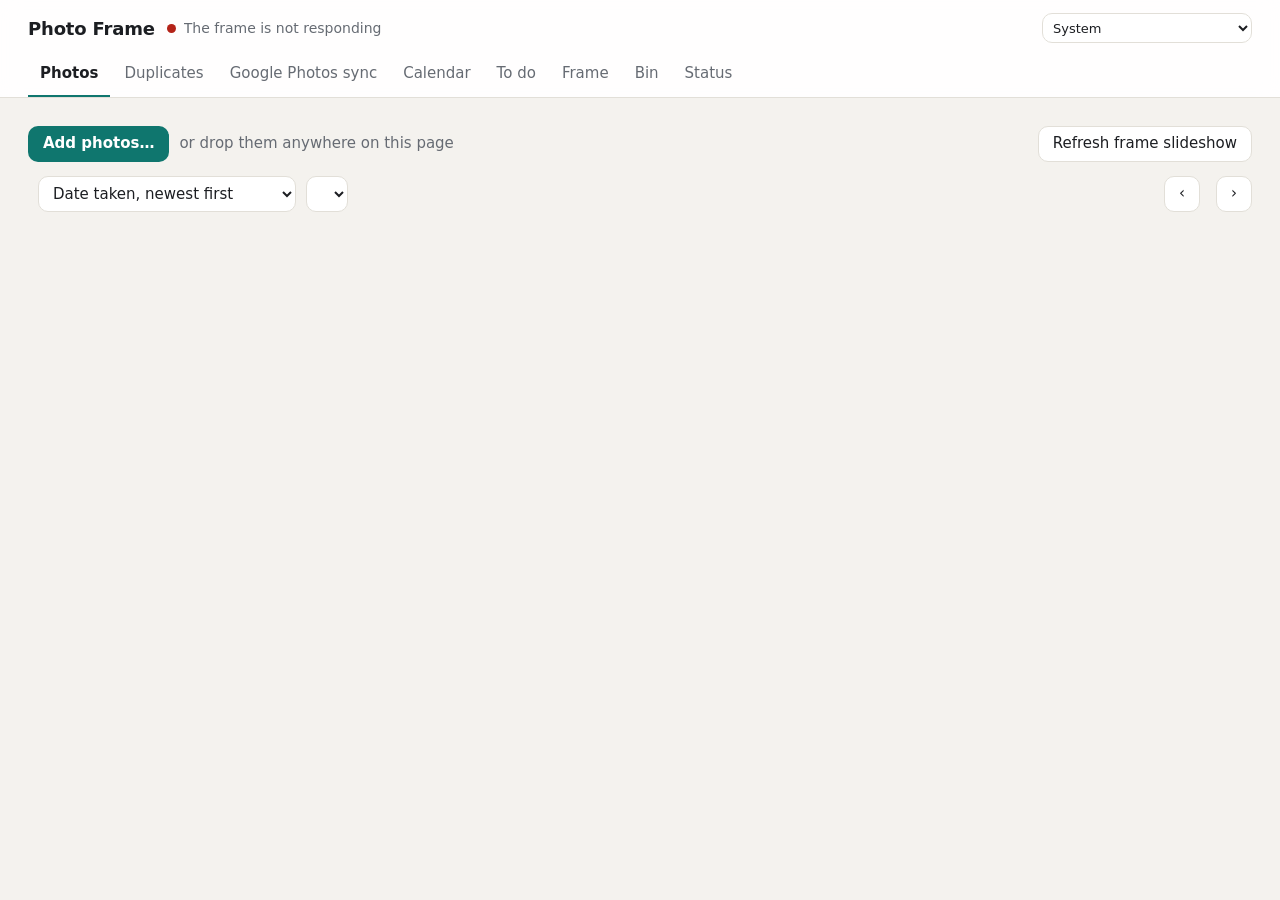
==== commit f5fe697c: "Now and Next: today's events as pictures, for a child who cannot read yet Picture rules (words in an" ====
--- a/server/pages/manage/index.html
+++ b/server/pages/manage/index.html
@@ -125,6 +125,8 @@
         <input type="time" id="evTime" aria-label="Time (optional)">
         <select id="evRepeat" aria-label="Repeats">
           <option value="never">Once</option>
+          <option value="daily">Every day</option>
+          <option value="weekdays">Monday to Friday</option>
           <option value="weekly">Every week</option>
           <option value="monthly">Every month</option>
           <option value="yearly">Every year</option>
@@ -158,6 +160,18 @@
       <div class="rows" id="rmRules" style="margin-top: 14px"></div>
     </div>
     <div class="card narrow">
+      <h2>Pictures for events</h2>
+      <p class="muted">Give the events a child cares about a picture, and the frame shows them as Now and Next (on its screen under Utilities, and in a line under the clock on the pictures): what is on now and what comes next, each in a disc that empties as the time comes, for a child who cannot read yet. Only events with a picture are shown there. Each rule applies to every event whose name has one of its words, as reminders do; the first rule that fits an event is the one it gets. For everyday things such as lunch or bath time, add an event that repeats every day.</p>
+      <div class="bar" style="margin: 14px 0 0">
+        <input type="text" id="pcWords" maxlength="300" placeholder="Words in the event's name, e.g. nursery, school" aria-label="Words to look for">
+        <input type="text" id="pcPicture" maxlength="40" placeholder="Picture: an emoji" aria-label="Picture" style="width: 9em">
+        <input type="text" id="pcSay" maxlength="120" placeholder="What to call it (optional)" aria-label="What to call it">
+        <button class="btn primary" id="pcAdd">Add picture</button>
+      </div>
+      <div class="chips pictures" id="pcChoices" style="margin-top: 10px"></div>
+      <div class="rows" id="pcRules" style="margin-top: 14px"></div>
+    </div>
+    <div class="card narrow">
       <h2>Getting there</h2>
       <p class="muted">For events you travel to, the frame works out when to leave and says so on its screen from half an hour before. Say where home is, then set up each kind of event once: where it is and how you get there. Every later event with the same name and location is reached the same way. Postcodes are the surest thing to type; addresses and station names usually work.</p>
       <label class="row"><span>Home</span> <input type="text" id="trHome" maxlength="120" placeholder="Postcode or address" style="flex: 1"></label>
@@ -325,6 +339,16 @@
       <div class="bar" style="margin: 14px 0 0">
         <button class="btn" id="frConnect"></button>
         <button class="btn danger hidden" id="frDisconnect">Disconnect the house</button>
+      </div>
+    </div>
+    <div class="card narrow">
+      <h2>Yoto</h2>
+      <p class="muted" id="ytSaid"></p>
+      <p class="muted">The frame can show how much listening time each Yoto player has left today, as a disc that shrinks, in Utilities on its screen. It reads this from Yoto Limiter with an API key (Plus; in its app: Settings, API keys). The frame only reads, so make the key with the <b>read</b> scope alone. Pausing and adding time stay in Yoto Limiter's app. The key is kept on the frame and never shown again.</p>
+      <div class="bar" style="margin: 14px 0 0">
+        <input type="password" id="ytKey" maxlength="210" placeholder="yl_…" autocomplete="off" aria-label="Yoto Limiter API key">
+        <button class="btn" id="ytSave">Use this key</button>
+        <button class="btn danger hidden" id="ytForget">Forget the key</button>
       </div>
     </div>
     <div class="card narrow">
--- a/server/pages/manage/manage.css
+++ b/server/pages/manage/manage.css
@@ -175,3 +175,4 @@
 }
 .pager { display: flex; align-items: center; gap: 8px; }
 @media (prefers-reduced-motion: reduce) { * { transition: none !important; } }
+.chips.pictures button { font-size: 22px; min-height: 40px; padding: 0 8px; }
